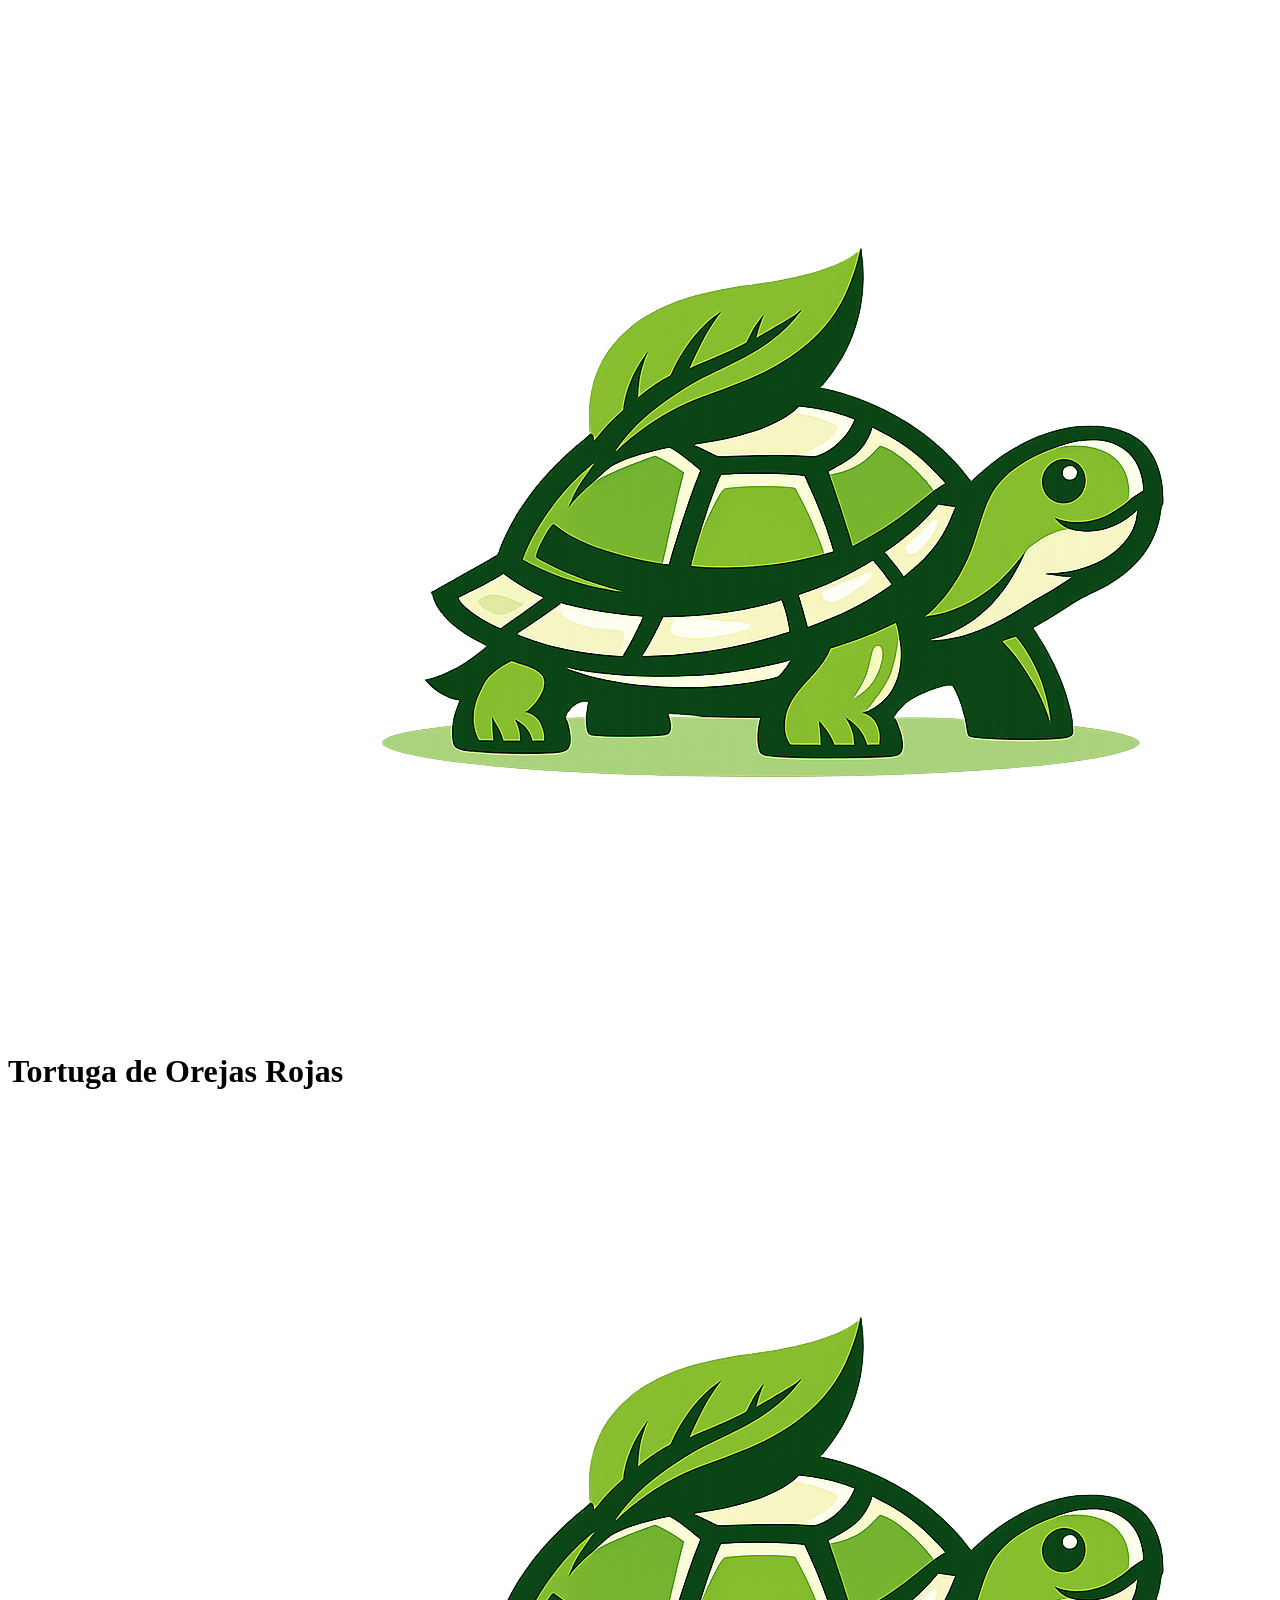
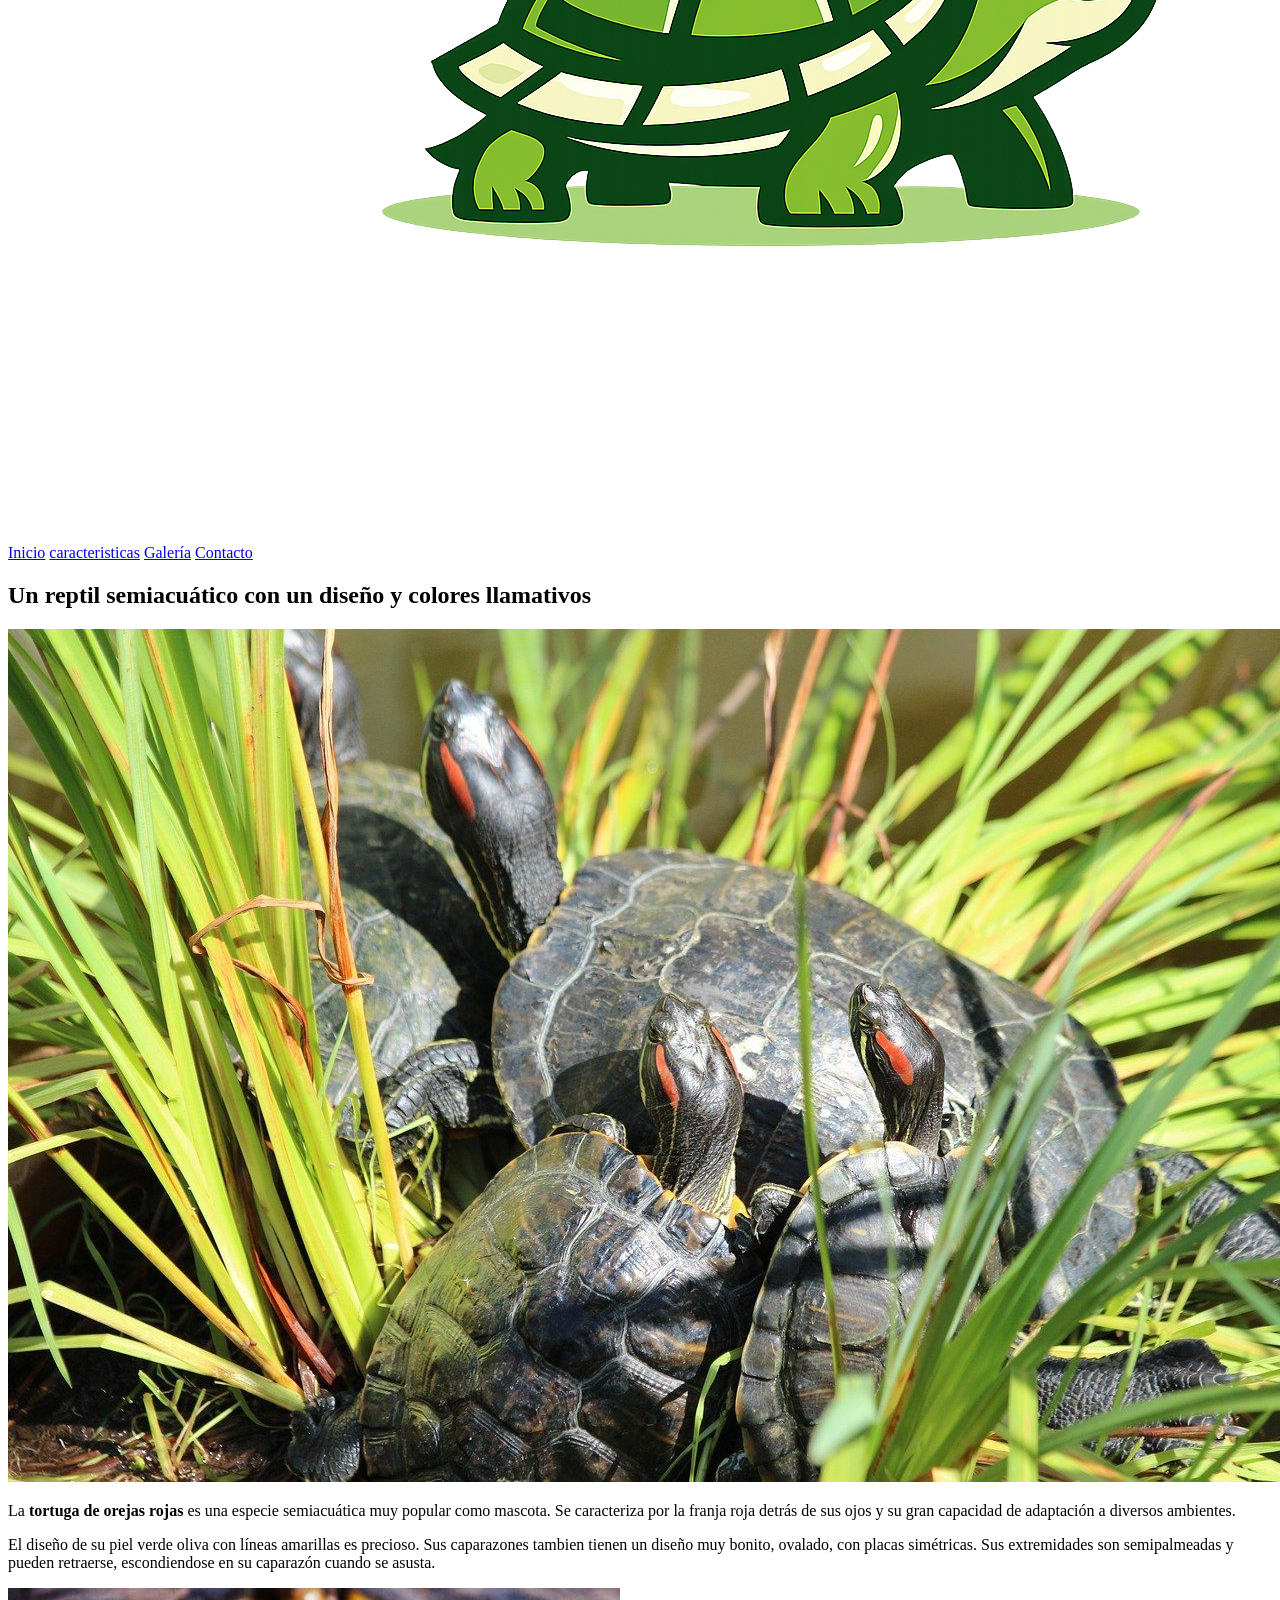
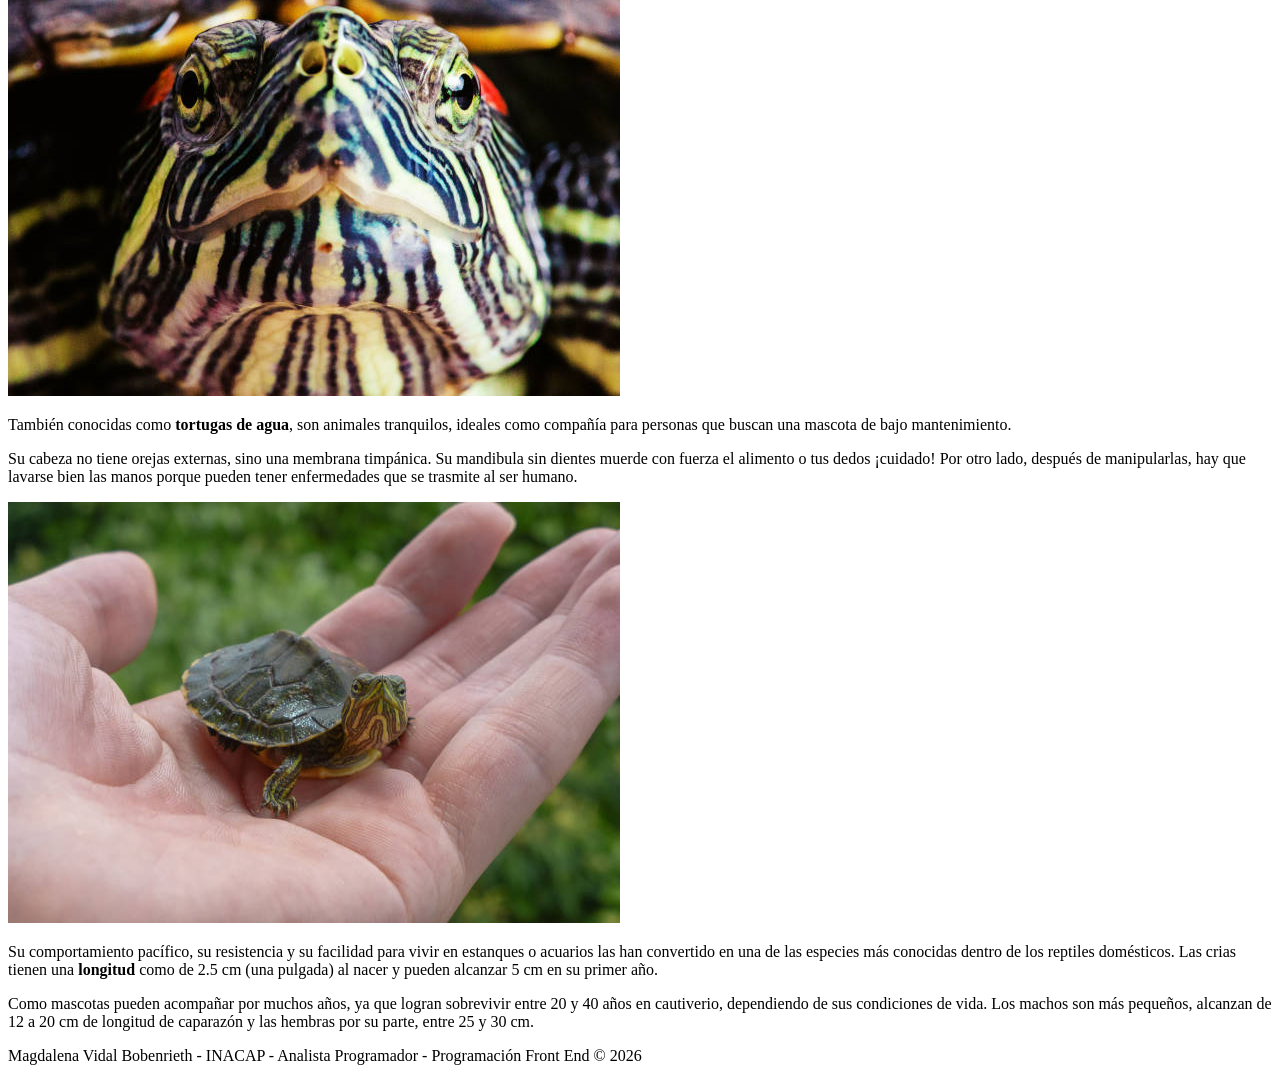
==== index.html @ 3fa13f24 "Sitio web tortuga de orejas rojas" ====
<!DOCTYPE html>
<html lang="es">
<head>
    <meta charset="UTF-8">
    <meta name="viewport" content="width=device-width, initial-scale=1.0">
    <title>Tortuga de Orejas Rojas</title>
    <link rel="stylesheet" href="css/style.css">
</head>
<body>
    <header>
        <h1>
    <img src="img/logo.png" alt="Logo tortuga" class="logo">
    Tortuga de Orejas Rojas
    <img src="img/logo.png" alt="Logo tortuga" class="logo">
</h1>
    </header>

    <nav>
        <a href="index.html">Inicio</a>
        <a href="caracteristicas.html">caracteristicas</a>
        <a href="galeria.html">Galería</a>
        <a href="contacto.html">Contacto</a>
    </nav>

    <main>
        <h2>Un reptil semiacuático con un diseño y colores llamativos</h2>

        <section class="bloque">
            <img src="img/tortuga1.jpg" alt="Tortuga tomando sol" class="img-grande">
            <div class="texto">

                <p>
                    La <strong>tortuga de orejas rojas</strong> es una especie semiacuática muy popular
                    como mascota. Se caracteriza por la franja roja detrás de sus ojos
                    y su gran capacidad de adaptación a diversos ambientes. <p>

                <p>
                    El diseño de su piel verde oliva con líneas amarillas es precioso. 
                    Sus caparazones tambien tienen un diseño muy bonito, ovalado, con placas simétricas. 
                    Sus extremidades son semipalmeadas y pueden retraerse, escondiendose en su caparazón 
                    cuando se asusta.
                <p>
        </section>

    <section class="bloque reverso">
        <img src="img/tortuga2.jpg" alt="Tortuga nadando" class="img-mediana">
            <div class="texto">
                <p>
                    También conocidas como <strong>tortugas de agua</strong>, son animales tranquilos,
                    ideales como compañía para personas que buscan una mascota
                    de bajo mantenimiento.
                <p>
                <p>
                    Su cabeza no tiene orejas externas, sino una membrana timpánica. Su mandibula sin 
                    dientes muerde con fuerza el alimento o tus dedos ¡cuidado! Por otro lado, después de 
                    manipularlas, hay que lavarse bien las manos porque pueden tener enfermedades que
                    se trasmite al ser humano. 
                <p>
            </div>
    </section>

    <section class="bloque">
        <img src="img/tortuga3.jpg" alt="Primer plano de tortuga" class="img-pequena">
        <div class="texto"></div>
        <p>
            Su comportamiento pacífico, su resistencia y su facilidad para vivir en
            estanques o acuarios las han convertido en una de las especies más conocidas
            dentro de los reptiles domésticos. Las crias tienen una <strong>longitud</strong> como de 2.5 cm 
            (una pulgada) al nacer y pueden alcanzar 5 cm en su primer año.
        </p>
        <p>
             Como mascotas pueden acompañar por muchos años, ya que logran sobrevivir entre 20 y 40 años
            en cautiverio, dependiendo de sus condiciones de vida. Los machos son más pequeños, alcanzan de 12 
            a 20 cm de longitud de caparazón y las hembras por su parte, entre 25 y 30 cm. 
        </p>
    </section>
</main>

    <footer>
        <p>Magdalena Vidal Bobenrieth - INACAP - Analista Programador - Programación Front End &copy; 2026</p>
    </footer>
</body>
</html>
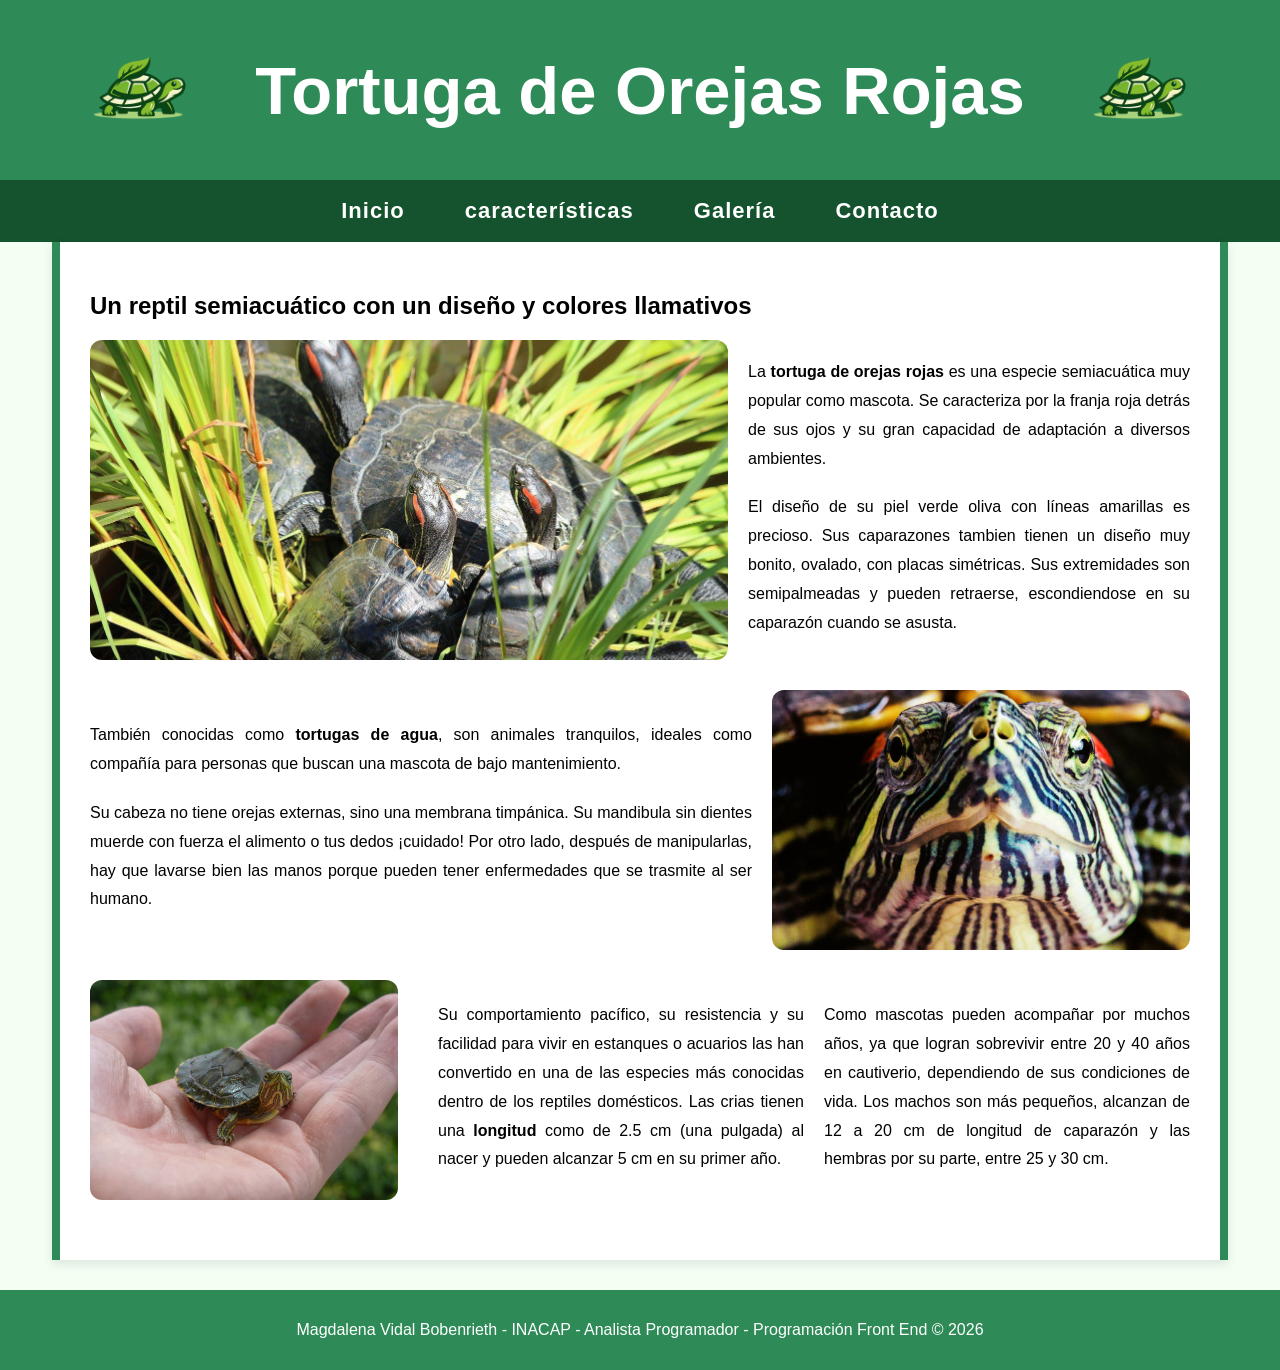
==== commit 706a2cb8: "corregir faltas de ortografía en el menú" ====
--- a/index.html
+++ b/index.html
@@ -17,7 +17,7 @@
 
     <nav>
         <a href="index.html">Inicio</a>
-        <a href="caracteristicas.html">caracteristicas</a>
+        <a href="caracteristicas.html">características</a>
         <a href="galeria.html">Galería</a>
         <a href="contacto.html">Contacto</a>
     </nav>
--- a/css/style.css
+++ b/css/style.css
@@ -0,0 +1,199 @@
+body {
+    margin: 0;
+    font-family: Arial, sans-serif;
+    background-color: #f4fff4;
+}
+
+header {
+    background-color: #2e8b57;
+    color: white;
+    text-align: center;
+    padding: 0;
+}
+
+header h1 {
+    font-size: 67px;
+    font-weight: 900;
+    font-family: Verdana, Geneva, Tahoma, sans-serif;
+    display: flex;
+    justify-content: center;
+    align-items: center;
+    gap: 25px;
+    margin: 0;
+    line-height: 1;
+}
+
+.logo {
+    width: 180px;
+    height: 180px;
+    object-fit: contain;
+} 
+
+nav {
+    display: flex;
+    justify-content: center;
+    background-color: #14532d;
+}
+
+nav a {
+    color: white;
+    padding: 18px 30px;
+    text-decoration: none;
+    font-size: 22px;
+    font-weight: bold;
+    letter-spacing: 1px;
+}
+
+nav a:hover {
+    background-color: #a7f3d0;
+    color: #14532d;
+}
+
+main {
+    padding: 30px;
+    max-width: 1100px;
+    margin: auto;
+    background-color: white;
+    border-left: 8px solid #2e8b57;
+    border-right: 8px solid #2e8b57;
+    box-shadow: 0 4px 10px rgba(0,0,0,0.1);
+}
+
+footer {
+    background-color: #2e8b57;
+    color: white;
+    text-align: center;
+    padding: 15px;
+    margin-top: 30px;
+}
+
+table {
+    width: 100%;
+    border-collapse: collapse;
+    margin-top: 20px;
+}
+
+table, th, td {
+    border: 1px solid #ccc;
+}
+
+th, td {
+    padding: 12px;
+    text-align: left;
+}
+
+.galeria {
+    display: flex;
+    flex-wrap: wrap;
+    gap: 10px;
+}
+
+.galeria img {
+    width: 180px;
+    height: 180px;
+    object-fit: cover;
+    border-radius: 10px;
+    transition: transform 0.3s ease;
+}
+
+.galeria img:hover {
+    transform: scale(1.50);
+}
+
+form {
+    display: flex;
+    flex-direction: column;
+    gap: 15px;
+}
+
+input, button {
+    padding: 10px;
+    font-size: 16px;
+}
+
+button {
+    background-color: #2e8b57;
+    color: white;
+    border: none;
+    cursor: pointer;
+}
+
+button:hover {
+    background-color: #14532d;
+}
+
+th:first-child,
+td:first-child {
+    width: 20%;
+}
+
+.fila {
+    display: flex;
+    gap: 20px;
+}
+
+.campo {
+    display: flex;
+    flex-direction: column;
+    flex: 1;
+}
+
+.correo {
+    width: 60%;
+}
+
+.correo input {
+    width: 100%;
+}
+
+input {
+    border: 1px solid #ccc;
+    border-radius: 8px;
+}
+
+textarea {
+    padding: 10px;
+    font-size: 16px;
+    border: 1px solid #ccc;
+    border-radius: 8px;
+    resize: vertical;
+}
+
+.bloque {
+    display: flex;
+    align-items: center;
+    gap: 20px;
+    margin-bottom: 30px;
+}
+
+.bloque img {
+    object-fit: cover;
+    border-radius: 12px;
+    flex-shrink: 0;
+}
+
+.bloque p {
+    flex: 1;
+    line-height: 1.8;
+    text-align: justify;
+    margin-bottom: 20px;
+}
+
+.reverso {
+    flex-direction: row-reverse;
+}
+
+.img-grande {
+    width: 58%;
+    height: 320px;
+}
+
+.img-mediana {
+    width: 38%;
+    height: 260px;
+}
+
+.img-pequena {
+    width: 28%;
+    height: 220px;
+}
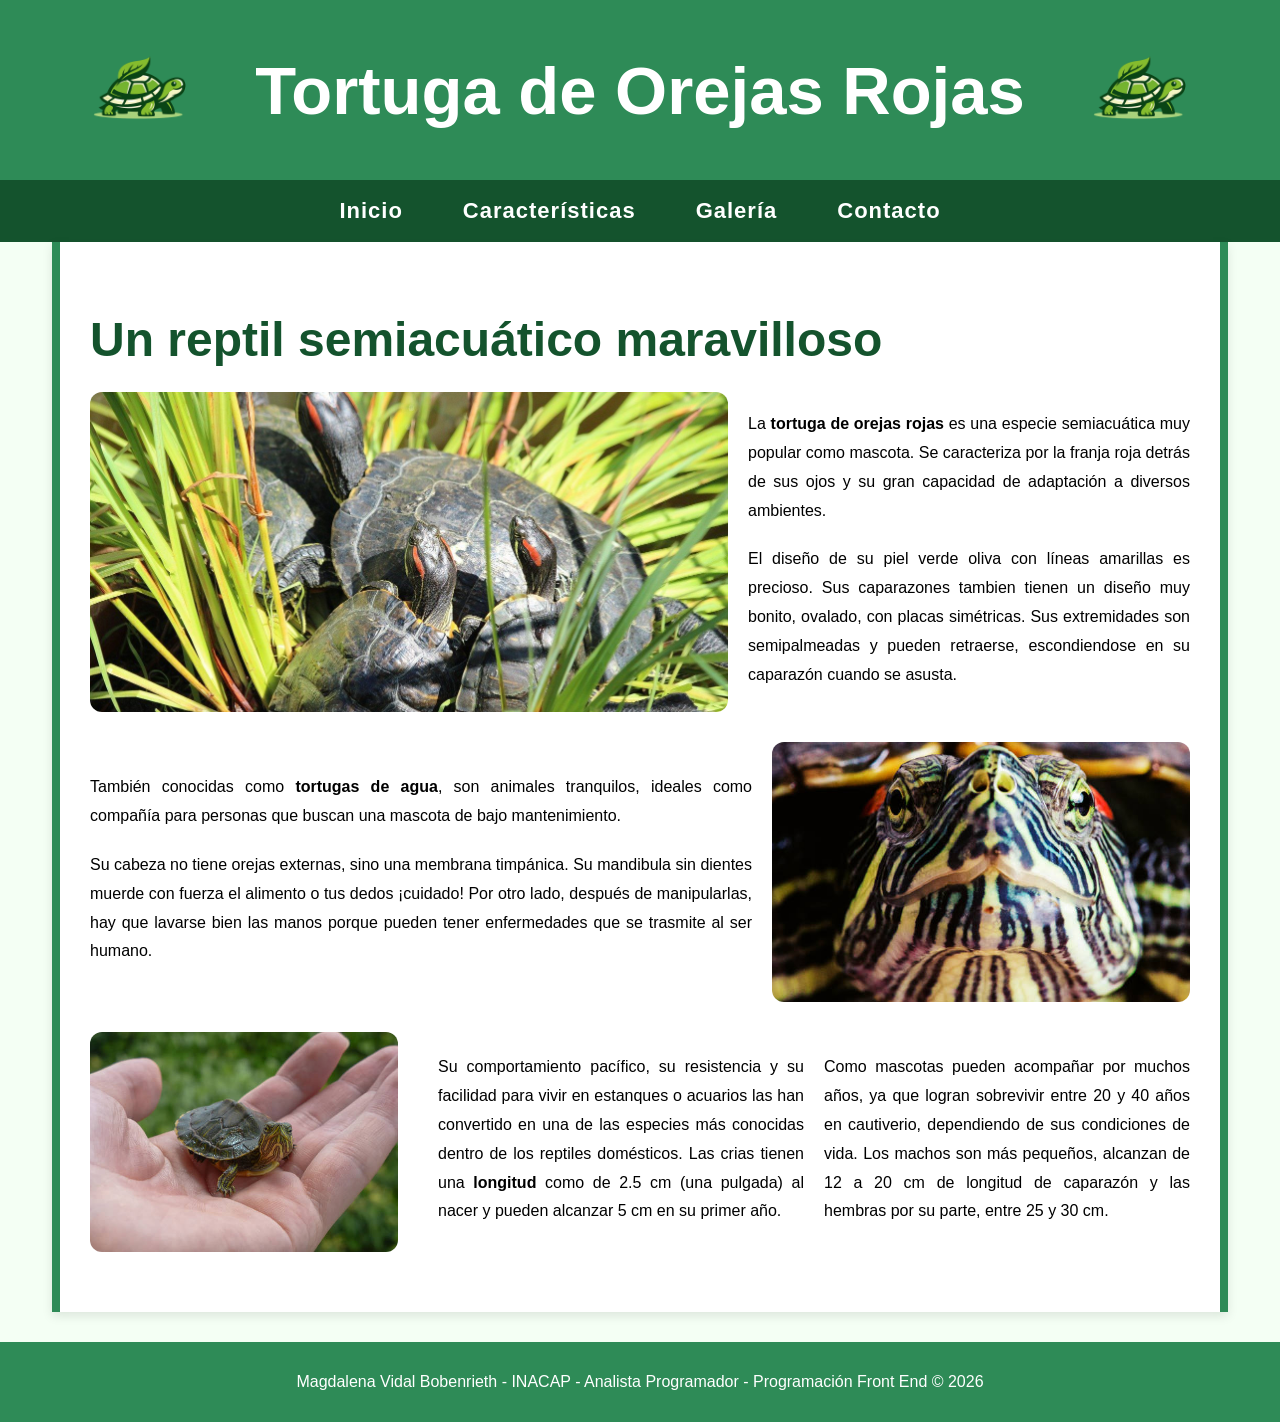
==== commit ed5694d1: "Agradar los títulos informativos, cambiar su color, tamaño y tipo de fuente" ====
--- a/index.html
+++ b/index.html
@@ -17,13 +17,13 @@
 
     <nav>
         <a href="index.html">Inicio</a>
-        <a href="caracteristicas.html">características</a>
+        <a href="caracteristicas.html">Características</a>
         <a href="galeria.html">Galería</a>
         <a href="contacto.html">Contacto</a>
     </nav>
 
     <main>
-        <h2>Un reptil semiacuático con un diseño y colores llamativos</h2>
+        <h2>Un reptil semiacuático maravilloso</h2>
 
         <section class="bloque">
             <img src="img/tortuga1.jpg" alt="Tortuga tomando sol" class="img-grande">
--- a/css/style.css
+++ b/css/style.css
@@ -21,6 +21,13 @@
     gap: 25px;
     margin: 0;
     line-height: 1;
+}
+
+h2 {
+    font-size: 48px;
+    font-weight: 800;
+    color: #14532d;
+    margin-bottom: 25px;
 }
 
 .logo {
@@ -70,16 +77,33 @@
 table {
     width: 100%;
     border-collapse: collapse;
-    margin-top: 20px;
-}
-
-table, th, td {
-    border: 1px solid #ccc;
-}
-
-th, td {
-    padding: 12px;
+    margin-top: 30px;
+    background-color: white;
+    border-radius: 12px;
+    overflow: hidden;
+    box-shadow: 0 4px 12px rgba(0,0,0,0.12);
+}
+
+th {
+    background-color: #2e8b57;
+    color: white;
+    font-size: 20px;
     text-align: left;
+    padding: 16px;
+}
+
+td {
+    padding: 16px;
+    border-bottom: 1px solid #d1d5db;
+    line-height: 1.6;
+}
+
+tr:nth-child(even) {
+    background-color: #f0fdf4;
+}
+
+tr:hover {
+    background-color: #dcfce7;
 }
 
 .galeria {
